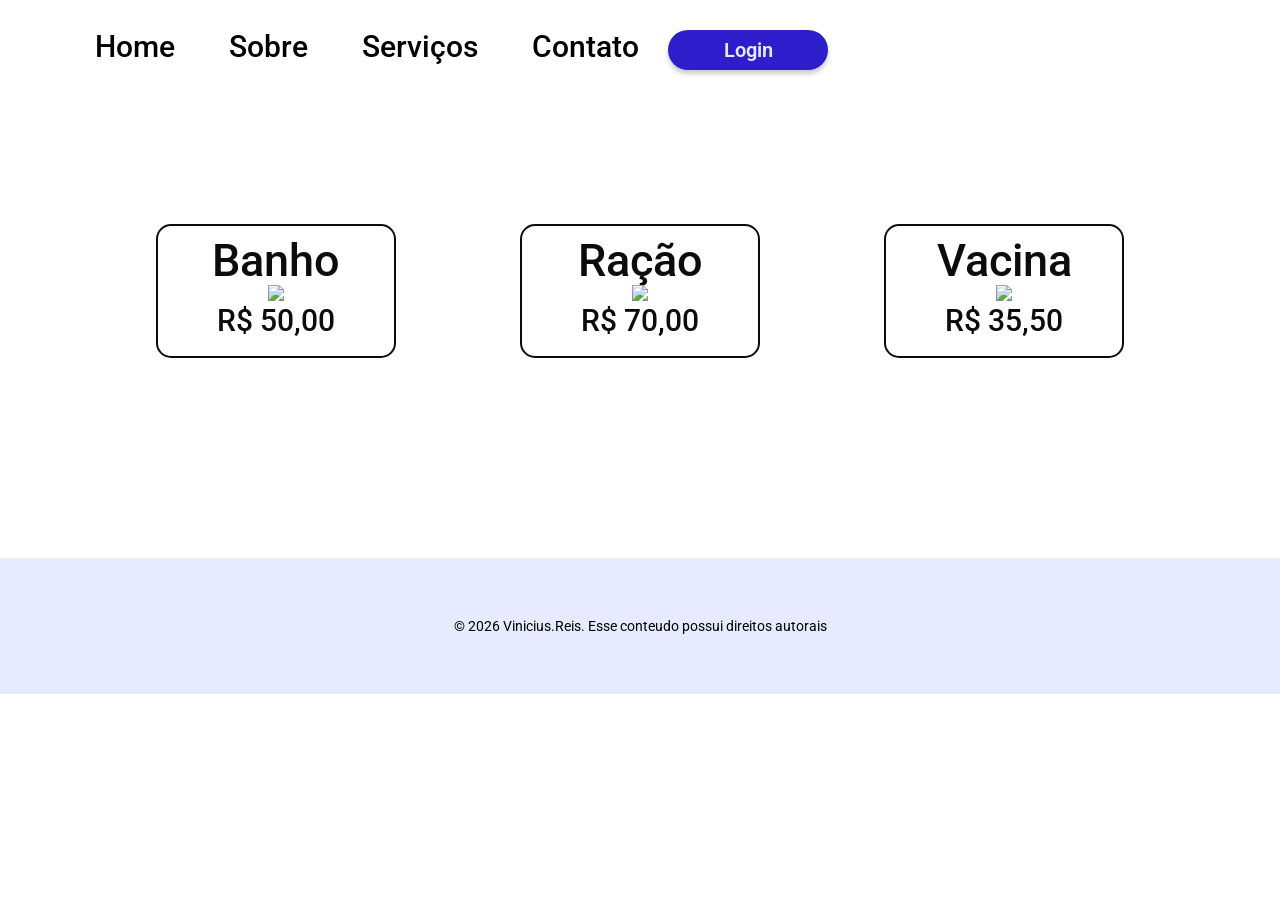
==== servicos.html @ ce98e5dd "Add files via upload" ====
<!DOCTYPE html>
<html lang="en">

<head>
    <meta charset="UTF-8">
    <meta name="viewport" content="width=device-width, initial-scale=1.0">
    <title>PetShop do Reis</title>
    <link rel="stylesheet" href="style.css">
    <link rel="preconnect" href="https://fonts.googleapis.com">
    <link rel="preconnect" href="https://fonts.gstatic.com" crossorigin>
    <link
        href="https://fonts.googleapis.com/css2?family=Brygada+1918:ital,wght@0,400..700;1,400..700&family=Climate+Crisis:YEAR@1979&family=Luckiest+Guy&family=Roboto:ital,wght@0,100..900;1,100..900&display=swap"
        rel="stylesheet">
</head>

<body>
    <header>
        <nav>
            <ul>
                <li><a href='index.html' class="link-menu">Home</a></li>
                <li><a class="link-menu">Sobre</a></li>
                <li><a href='servicos.html' class="link-menu">Serviços</a></li>
                <li><a class="link-menu">Contato</a></li>
            </ul>
        </nav>
        <button class="botaoL">Login</button>
    </header>

    <main>
        <! --- abre uma nova aba target="_blank" --->
            <! --- define o link href="compra.html" --->
                <ul class="servicos">
                    <li><a target="_blank" href="compra.html" class="lista-servicos">
                            <h2 class="h2-servicos">Banho</h2>
                            <img src="img/banho.png" class="img-card">
                            <p>R$ 50,00</p>

                        </a></li>
                    <li><a target="_blank" href="compra.html" class="lista-servicos">
                            <h2 class="h2-servicos">Ração</h2>
                            <img src="img/racao.png" class="img-card">
                            <p>R$ 70,00</p>

                        </a></li>
                    <li><a target="_blank" href="compra.html" class="lista-servicos">
                            <h2 class="h2-servicos">Vacina</h2>
                            <img src="img/vacina.png" class="img-card">
                            <p>R$ 35,50</p>

                        </a></li>
                </ul>

    </main>
    <footer>
        <p>&copy; 2026 Vinicius.Reis. Esse conteudo possui direitos autorais</p>
    </footer>

    <script src="app.js"></script>
</body>

</html>
---- style.css ----
* {
    margin: 0;
    padding: 0;
    box-sizing: border-box;
    font-family: 'Roboto', sans-serif;
}

li {
    display: inline-block;
}

nav {
    display: inline-block;
}

header {
    margin: 30px 0px 144px 70px;
}

a {
    font-weight: 500;
    font-size: 30px;
    line-height: 30px;
    margin: 25px;
    cursor: pointer;
    color: #000000;
    transition: opacity 0.2;
    text-decoration: none;
}

a:hover {
    opacity: 0.8;
}

.botaoL {
    width: 160px;
    height: 40px;
    border-radius: 30px;
    background: #2e1dca;
    border: none;
    font-size: 20px;
    font-weight: 600;
    color: #E6EBFF;
    box-shadow: 0 4px 5px rgba(0, 0, 0, 0.2);
    transition: opacity 0.2s;
}

.botaoL:hover {
    opacity: 0.8;

}

.logo {
    width: 40%;
    max-width: 430px;

    display: inline-block;
    vertical-align: middle;
    margin: 0 5%;



}

.texto {

    width: 40%;
    display: inline-block;
    vertical-align: middle;
    margin: 0 0 0 5%;
    text-align: left;
}

main {
    text-align: center;
}

.botaoE {
    width: 180px;
    height: 40px;
    border-radius: 30px;
    cursor: pointer;
    background: #12b65c;
    border: none;
    font-size: 20px;
    font-weight: 600;
    color: #E6EBFF;
    box-shadow: 0 4px 5px rgba(0, 0, 0, 0.2);
    transition: opacity 0.3s;
}

.botaoE:hover {
    opacity: 0.8;
}

.titulo {
    font-size: 50px;
    font-weight: 800;
    color: #12b65c;
}

.sub-titulo {
    font-size: 30px;
    color: #515151;
    line-height: 60px;

}

.paragrafo {
    font-size: 16px;
    font-weight: 350;
    line-height: 20px;
    color: #848484;
    text-align: justify;
    margin: 20px 0 30px 0;
    max-width: 500px;
}

footer {
    text-align: center;
    background: #E6EBFF;
    padding: 60px;
    font-size: 14px;
    margin-top: 100px;
}

.img-dog {
    display: block;
    width: 70%;
    height: 450px;
    object-fit: cover;
    margin: 80px auto 0 auto;
    border-radius: 15px;
}

.servicos {
    padding: 10px 0 100px 0;

}

.h2-servicos {
    font-weight: 500;
}

.preco {}

.lista-servicos {
    width: 240px;
    display: block;
    text-transform: none;
    color: #0c0c0c;
    border: 2px solid;
    margin: 0 60px;
    padding: 20px 0;
    border-radius: 15px;
    translation: box-shadow 0.5s, transform 0.2s;
}

.lista-servicos:hover {
    box-shadow: 0 2px 5px rgba(39, 77, 130, 0.916);
    transforms: translateY(-2px);
}

.img-card {
    width: 70%;
}

@media (max-width:768px) {
    header {
        margin: 30px 0px 60px 0;
        text-align: center;
        width: 100%;

    }

    a {
        font-weight: 500;
        font-size: 16px;
        line-height: 28px;
        margin: 0 20px 0 0;
    }

    .botaoL {
        width: 90px;
        height: 32px;
        border-radius: 15px;

        border: none;
        font-size: 16px;
        font-weight: 500;


    }

    .logo {
        width: 40%;
        display: block;
        margin: 0 auto 50px auto;
    }

    .texto {
        width: 80%;
        text-align: center;
    }

    .titulo {
        font-size: 30px;

    }

    .img-dog {
        max-height: 250px;
    }

    .h2-servicos {
        font-weight: 400;
        font-size: 22px ;
    }

    .lista-servicos {
        width: 200px;
        margin: 17px 10px;
        padding: 16px 0;
    }
}
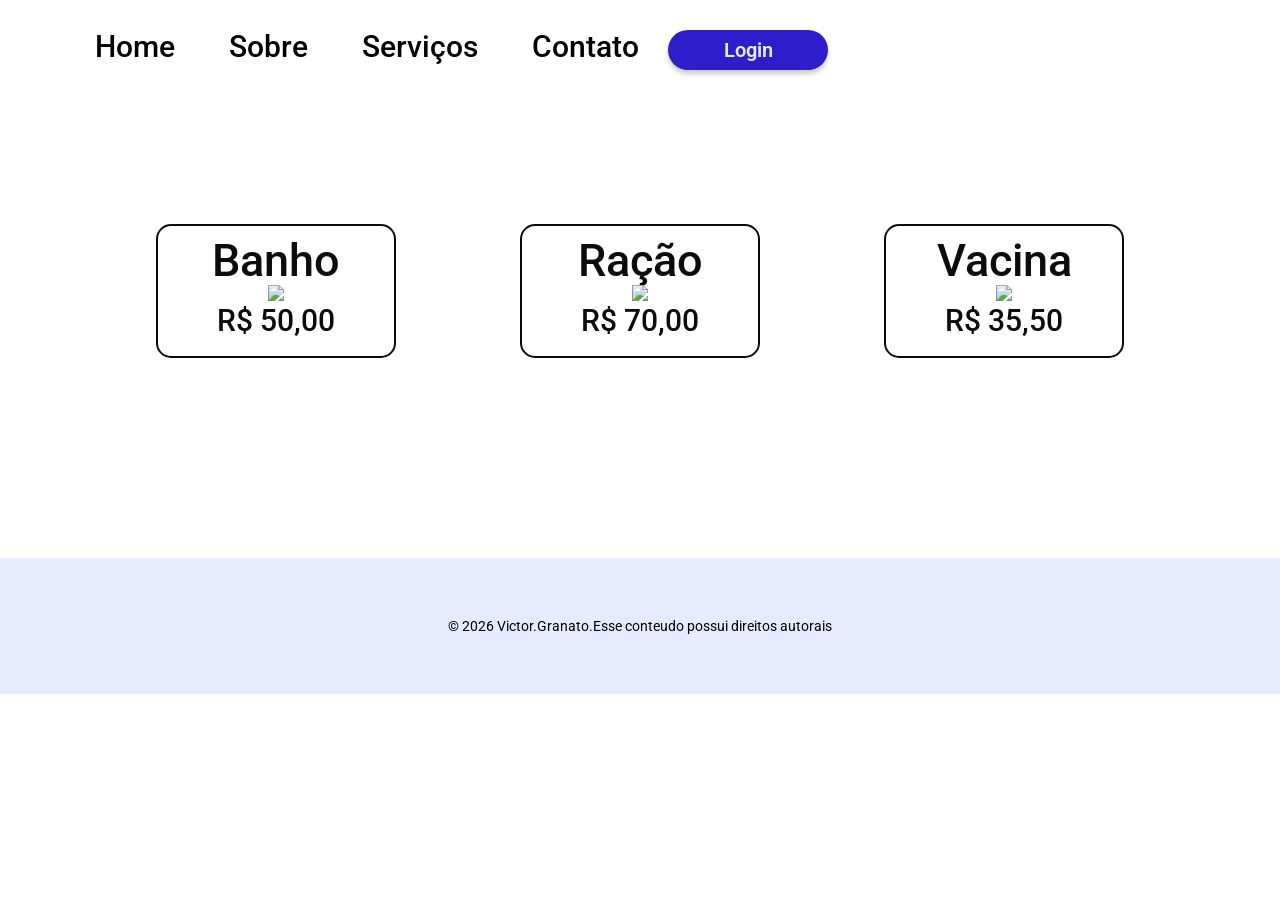
==== commit 2dc1401a: "Update servicos.html" ====
--- a/servicos.html
+++ b/servicos.html
@@ -52,10 +52,10 @@
 
     </main>
     <footer>
-        <p>&copy; 2026 Vinicius.Reis. Esse conteudo possui direitos autorais</p>
+        <p>&copy; 2026 Victor.Granato.Esse conteudo possui direitos autorais</p>
     </footer>
 
     <script src="app.js"></script>
 </body>
 
-</html>+</html>
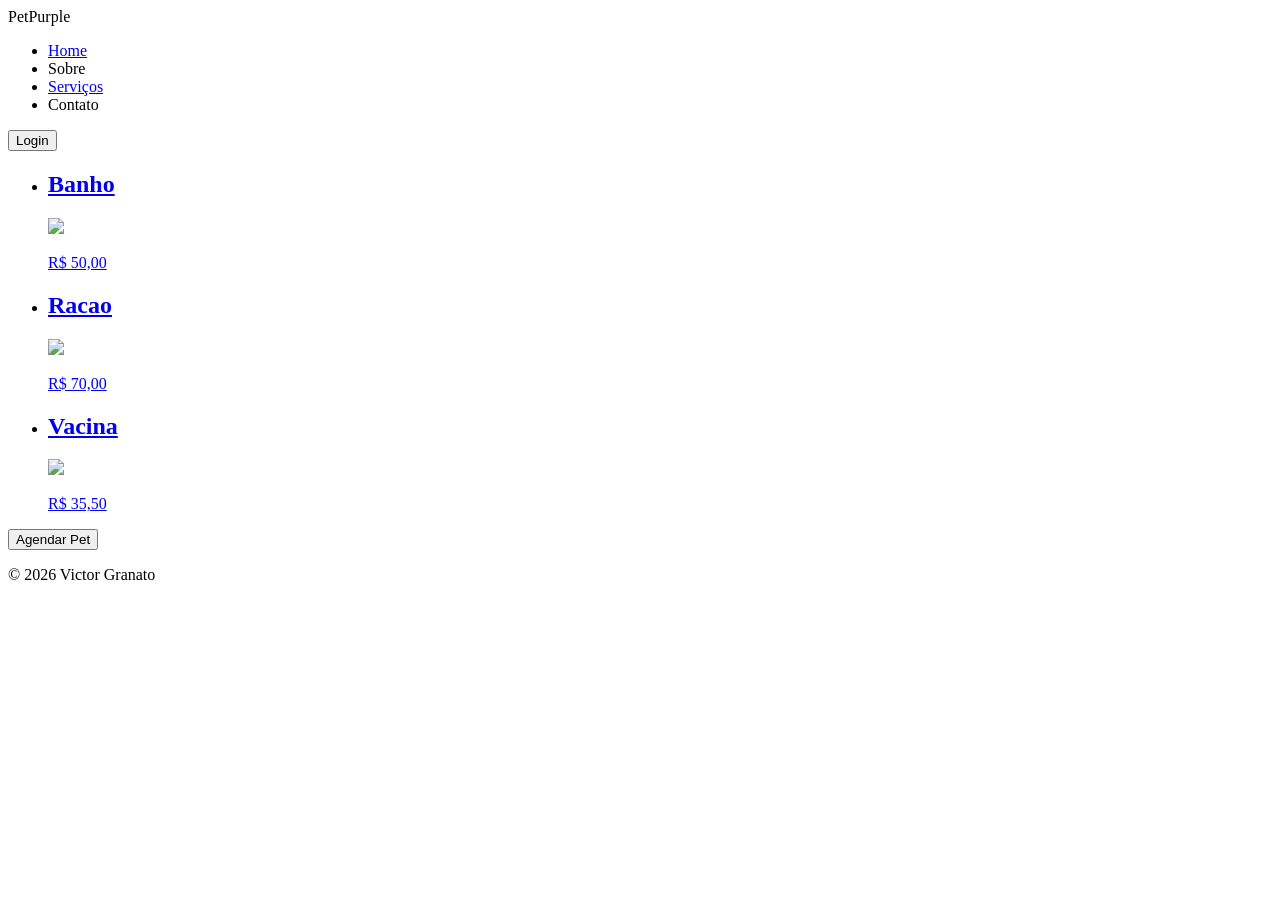
==== commit 2913f5da: "Update title and links in servicos.html" ====
--- a/servicos.html
+++ b/servicos.html
@@ -4,56 +4,54 @@
 <head>
     <meta charset="UTF-8">
     <meta name="viewport" content="width=device-width, initial-scale=1.0">
-    <title>PetShop do Reis</title>
+    <title>Pet Serviços</title>
     <link rel="stylesheet" href="style.css">
     <link rel="preconnect" href="https://fonts.googleapis.com">
     <link rel="preconnect" href="https://fonts.gstatic.com" crossorigin>
-    <link
-        href="https://fonts.googleapis.com/css2?family=Brygada+1918:ital,wght@0,400..700;1,400..700&family=Climate+Crisis:YEAR@1979&family=Luckiest+Guy&family=Roboto:ital,wght@0,100..900;1,100..900&display=swap"
-        rel="stylesheet">
+    <link href="https://fonts.googleapis.com/css2?family=Oswald:wght@200..700&display=swap" rel="stylesheet">
 </head>
 
 <body>
     <header>
+        <div class="nome"><span class="n1">Pet</span><span class="n2">Purple</span></div>
         <nav>
             <ul>
-                <li><a href='index.html' class="link-menu">Home</a></li>
+                <li><a href="index.html" link-menu">Home</a></li>
                 <li><a class="link-menu">Sobre</a></li>
-                <li><a href='servicos.html' class="link-menu">Serviços</a></li>
+                <li><a href="servicos.html" class="link-menu">Serviços</a></li>
                 <li><a class="link-menu">Contato</a></li>
             </ul>
         </nav>
-        <button class="botaoL">Login</button>
+        <button class="botao-login">Login</button>
     </header>
+    <main>
+        <!--abre uma nova aba target="_blank"-->
+        <!--define o link href="compra.html"-->
+        <ul class="servicos">
+            <li><a target="_blank" href="compra.html" class="lista-servicos">
+                    <h2 class="h2-servicos">Banho</h2>
+                    <img src="img/banho.png" class="img-card">
+                    <p class="preco">R$ 50,00</p>
+                </a></li>
+            <li><a target="_blank" href="compra.html" class="lista-servicos">
+                    <h2 class="h2-servicos">Racao</h2>
+                    <img src="img/racao.png" class="img-card">
+                    <p class="preco">R$ 70,00</p>
+                </a></li>
+            <li><a target="_blank" href="compra.html" class="lista-servicos">
+                    <h2 class="h2-servicos">Vacina</h2>
+                    <img src="img/vacina.png" class="img-card">
+                    <p class="preco">R$ 35,50</p>
+                </a></li>
+        </ul>
+       <button onclick="Whatsapp()"class="agenda">Agendar Pet</button>
+    </main>
 
-    <main>
-        <! --- abre uma nova aba target="_blank" --->
-            <! --- define o link href="compra.html" --->
-                <ul class="servicos">
-                    <li><a target="_blank" href="compra.html" class="lista-servicos">
-                            <h2 class="h2-servicos">Banho</h2>
-                            <img src="img/banho.png" class="img-card">
-                            <p>R$ 50,00</p>
+    <footer>
+        <p>&copy; 2026 Victor Granato</p>
+    </footer>
 
-                        </a></li>
-                    <li><a target="_blank" href="compra.html" class="lista-servicos">
-                            <h2 class="h2-servicos">Ração</h2>
-                            <img src="img/racao.png" class="img-card">
-                            <p>R$ 70,00</p>
 
-                        </a></li>
-                    <li><a target="_blank" href="compra.html" class="lista-servicos">
-                            <h2 class="h2-servicos">Vacina</h2>
-                            <img src="img/vacina.png" class="img-card">
-                            <p>R$ 35,50</p>
-
-                        </a></li>
-                </ul>
-
-    </main>
-    <footer>
-        <p>&copy; 2026 Victor.Granato.Esse conteudo possui direitos autorais</p>
-    </footer>
 
     <script src="app.js"></script>
 </body>
